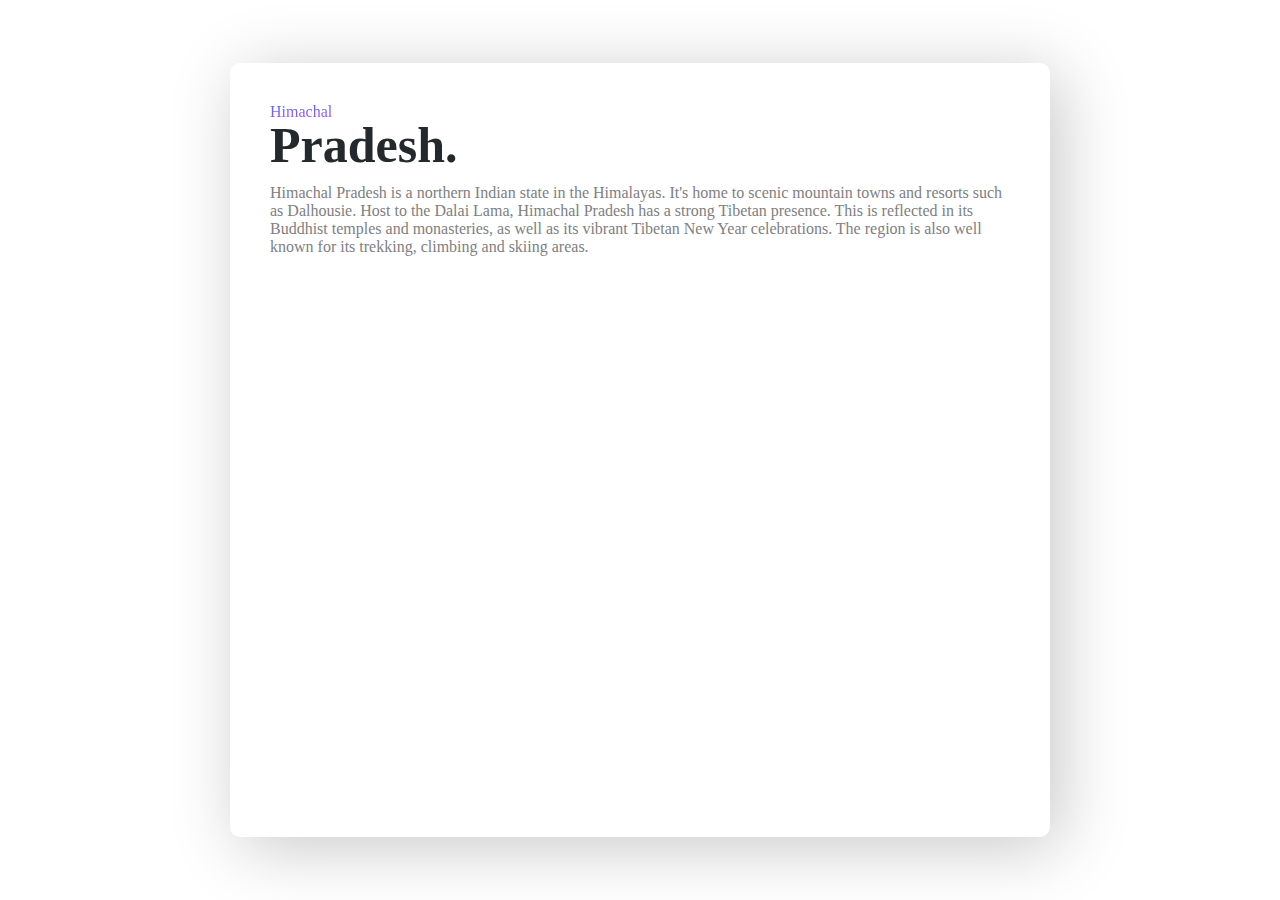
==== Projects/Computer/proj-himachel/index.html @ fdf19dd3 "Add files via upload" ====
<!DOCTYPE html>
<html>

<head>
    <meta name="viewport" content="width=device-width, initial-scale=1.0">

    <link rel="stylesheet" type="text/css" href="css/style.css">
    <link rel="stylesheet" type="text/css" href="css/responsive.css">
    <link rel="stylesheet" type="text/css" href="css/font.css">
    <link href="https://unpkg.com/aos@2.3.1/dist/aos.css" rel="stylesheet">
    <title>title</title>

    <link rel="icon" href="resources/fav.svg" sizes="16x16" type="image/png">

</head>

<body>
 
    <main>
        <div class="main-box">
            <div>
                <div class="tag-grad">Himachal</div>
                <h1 class="title-hero">Pradesh.</h1>

                <p class="sub-hero">
                    Himachal Pradesh is a northern Indian state in the Himalayas.
                     It's home to scenic mountain towns and resorts such as Dalhousie.
                    Host to the Dalai Lama, Himachal Pradesh has a strong Tibetan presence.
                    This is reflected in its Buddhist temples and monasteries,
                    as well as its vibrant Tibetan New Year celebrations.
                    The region is also well known for its trekking, climbing and skiing areas.
                </p>
            </div>
            <div class="gal-flex">
                <img src="https://upload.wikimedia.org/wikipedia/commons/thumb/9/9e/Winters_in_Tosh%2C_Himachal_Pradesh.jpg/280px-Winters_in_Tosh%2C_Himachal_Pradesh.jpg" alt="">
                <img src="https://upload.wikimedia.org/wikipedia/commons/thumb/6/61/Nature_of_Khajjiar_%28cropped%29.jpg/280px-Nature_of_Khajjiar_%28cropped%29.jpg" alt="">
                <img src="https://media.cntraveller.in/wp-content/uploads/2020/08/himachal-pradesh-hotels-tourism-1366x768.jpg" alt="">
                <img src="https://upload.wikimedia.org/wikipedia/commons/thumb/c/c8/Prashar_Lake_in_Winter_%28cropped%29.jpg/1024px-Prashar_Lake_in_Winter_%28cropped%29.jpg" alt="">
            
            </div>
        </div>
    </main>

    <!--firebase library cdn-->

    <!--Animation cdn
    <script src="https://unpkg.com/aos@2.3.1/dist/aos.js"></script>
    <script>AOS.init();</script>

    <script src="https://ajax.googleapis.com/ajax/libs/jquery/3.5.1/jquery.min.js"></script>-->
    <script src="js/app.js" type="text/JavaScript"></script>

</body>

</html>
---- Projects/Computer/proj-himachel/css/style.css ----
*{
    padding: 0;
    margin: 0;
    box-sizing: border-box;
    transition: 0.1s ease-out;
    font-family: HelveticaR;
}

main{
    width: 100%;
    height: 100vh;
    background-color:white;
    position: fixed;
    background-image: url('https://media.cntraveller.in/wp-content/uploads/2020/08/himachal-pradesh-hotels-tourism-1366x768.jpg');
    background-size: 100% 100%;
}

.main-box{
    padding: 40px;
    height: 86vh;
    background-color:white;
    width: 820px;
    position: fixed;
    left: calc(50% - 410px);
    top: 7vh;
    border-radius: 10px;
    -webkit-box-shadow: 10px 10px 69px 0px rgba(0,0,0,0.22);
    -moz-box-shadow: 10px 10px 69px 0px rgba(0,0,0,0.22);
    box-shadow: 10px 10px 69px 0px rgba(0,0,0,0.22);
    background-image: url('https://loading.io/mod/background/wave/index.png');
    background-size: 100% 100%;
}

.title-hero{
    font-family: HelveticaB;
    color: #24292e;
    font-size: 50px;
    font-family: HelveticaB;
    margin-top: -5px;
    margin-bottom: 10px;
}

.tag-grad{
    background: linear-gradient(180deg, rgba(33, 95, 253, 0.87) 0%, rgba(161, 0, 238, 0.7221) 100%);
    -webkit-background-clip: text;
    -webkit-text-fill-color: transparent;
}

.sub-hero{
    color: gray;
}

.gal-flex{
    display: flex;
    position: absolute;
    bottom: 10px;
    padding: 30px 0;
    width: calc(100% - 80px);
}

.gal-flex img{
    margin: 0px 5px;
    border-radius: 5px;
    width: 175px;
}

.gal-flex img:hover{
    transform: scale(2);
    -webkit-box-shadow: 10px 10px 69px 0px rgba(0,0,0,0.22);
    -moz-box-shadow: 10px 10px 69px 0px rgba(0,0,0,0.22);
    box-shadow: 10px 10px 69px 0px rgba(0,0,0,0.22);
}
---- Projects/Computer/proj-himachel/css/responsive.css ----
/*Screenwidth 1200pixels*/
@media (max-width:900px){
    .main-box{
        height: 100vh;
        width: 100%;
        top: 0;
        left: 0;
        position: relative;
        border-radius: 0;
        
    }

    .gal-flex{
        flex-wrap: nowrap;
        height: 300px;
        position: absolute;
        width: 100%;
        padding-right: 40px;
        padding-top: 50px;
        overflow-y: scroll;
    }

    .gal-flex img{
        width: 1000px !important;
    }
}

@media (max-width:720px){
    .sub-hero{
        font-size: 15px;
    }
    .gal-flex{
        position: relative;
        border-radius: 10px;
    }
    .main-box{
        position: relative;
        padding: 25px;
    }
}

@media (max-width:550px){
    .sub-hero{
        font-size: 12px;
    }
}
---- Projects/Computer/proj-himachel/css/font.css ----
/*Font::Helvetica*/

@font-face {
    font-family: HelveticaL;
    src: url(../fonts/helvetica/Light.ttf);
}

@font-face {
    font-family: HelveticaM;
    src: url(../fonts/helvetica/Medium.ttf);
}

@font-face {
    font-family: HelveticaR;
    src: url(../fonts/helvetica/Regular.ttf);
}
@font-face {
    font-family: HelveticaB;
    src: url(../fonts/helvetica/Bold.ttf);
}
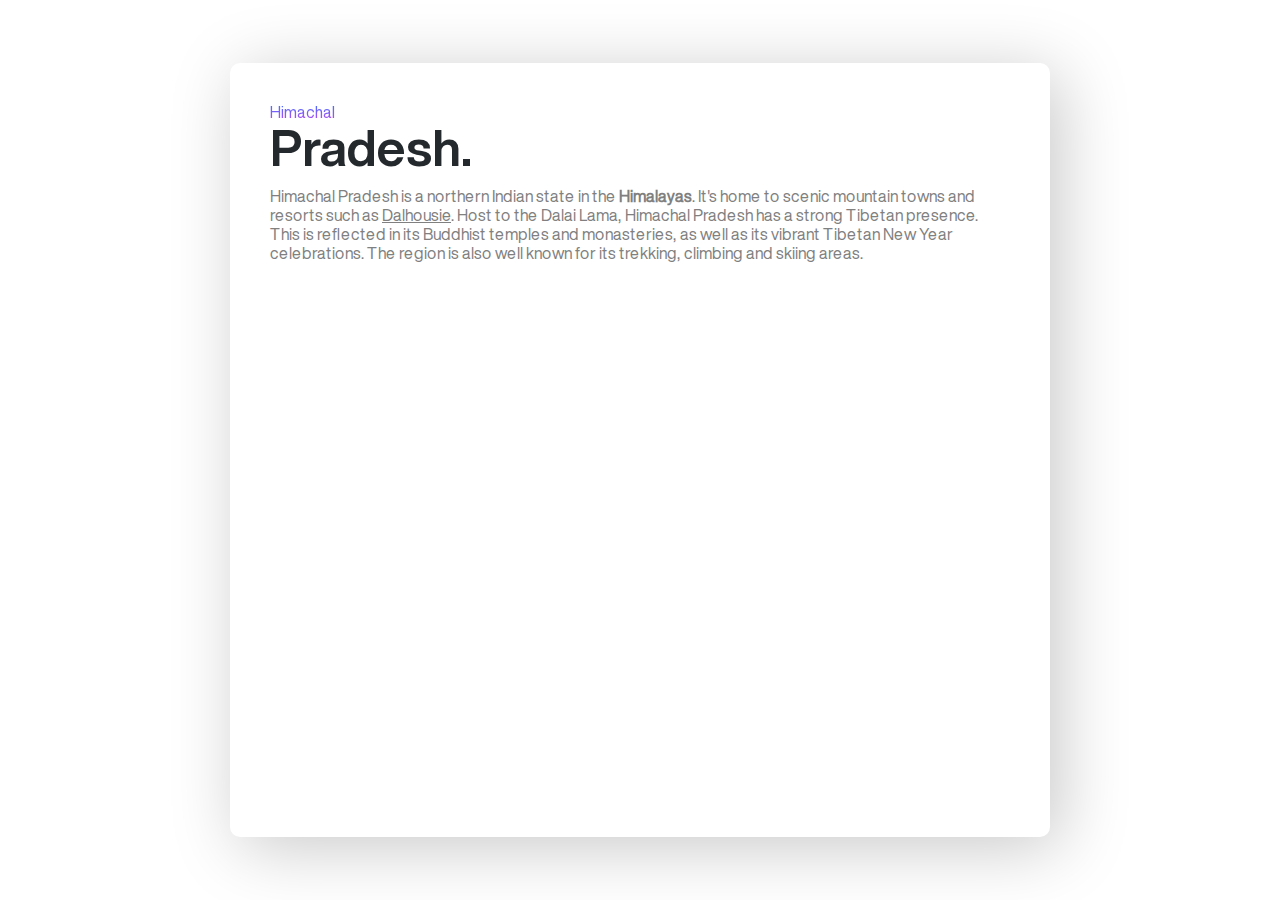
==== commit 9ce987a7: "Update index.html" ====
--- a/Projects/Computer/proj-himachel/index.html
+++ b/Projects/Computer/proj-himachel/index.html
@@ -8,7 +8,7 @@
     <link rel="stylesheet" type="text/css" href="css/responsive.css">
     <link rel="stylesheet" type="text/css" href="css/font.css">
     <link href="https://unpkg.com/aos@2.3.1/dist/aos.css" rel="stylesheet">
-    <title>title</title>
+    <title>Himachal Pradesh  - By Harry Tom</title>
 
     <link rel="icon" href="resources/fav.svg" sizes="16x16" type="image/png">
 
@@ -23,8 +23,8 @@
                 <h1 class="title-hero">Pradesh.</h1>
 
                 <p class="sub-hero">
-                    Himachal Pradesh is a northern Indian state in the Himalayas.
-                     It's home to scenic mountain towns and resorts such as Dalhousie.
+                    Himachal Pradesh is a northern Indian state in the <b>Himalayas</b>.
+                     It's home to scenic mountain towns and resorts such as <u>Dalhousie</u>.
                     Host to the Dalai Lama, Himachal Pradesh has a strong Tibetan presence.
                     This is reflected in its Buddhist temples and monasteries,
                     as well as its vibrant Tibetan New Year celebrations.
--- a/Projects/Computer/proj-himachel/css/font.css
+++ b/Projects/Computer/proj-himachel/css/font.css
@@ -2,19 +2,19 @@
 
 @font-face {
     font-family: HelveticaL;
-    src: url(../fonts/helvetica/Light.ttf);
+    src: url(https://harry260.github.io/har.to/Projects/Computer/Assignment1/fonts/helvetica/Light.ttf);
 }
 
 @font-face {
     font-family: HelveticaM;
-    src: url(../fonts/helvetica/Medium.ttf);
+    src: url(https://harry260.github.io/har.to/Projects/Computer/Assignment1/fonts/helvetica/Medium.ttf);
 }
 
 @font-face {
     font-family: HelveticaR;
-    src: url(../fonts/helvetica/Regular.ttf);
+    src: url(https://harry260.github.io/har.to/Projects/Computer/Assignment1/fonts/helvetica/Regular.ttf);
 }
 @font-face {
     font-family: HelveticaB;
-    src: url(../fonts/helvetica/Bold.ttf);
+    src: url(https://harry260.github.io/har.to/Projects/Computer/Assignment1/fonts/helvetica/Bold.ttf);
 }
